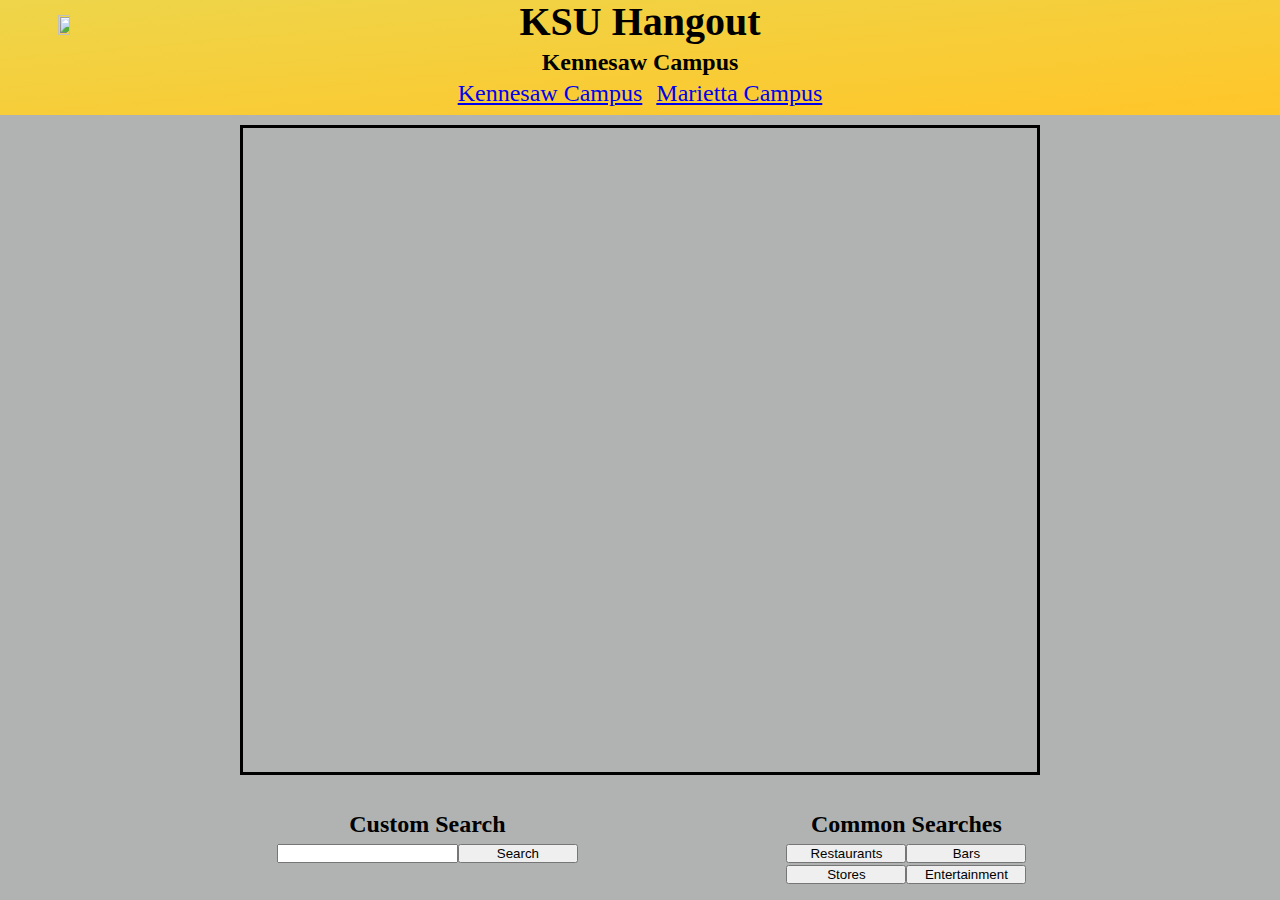
==== index.html @ c661a1bc "Add files via upload" ====
<!DOCTYPE html>
<html>
<head>
    <title>KSUHangout</title>
    <link rel="stylesheet" href="style.css">
    <script src="myscripts.js"></script>
</head>
<body>
    <section class="header">
        <h1><img src="images/ksulogo.png">KSU Hangout</h1>
        <h2 style="text-align: center; line-height: 150%;">Kennesaw Campus</h2>
        <nav>
            <div class="nav-links">
                <ul>
                    <li><a href="index.html" style="margin-right:5px">Kennesaw Campus</a></li>
                    <li><a href="marietta.html" style="margin-left:5px">Marietta Campus</a></li>
                </ul>
            </div>
        </nav>
    </section>
    <section class="map">
        <iframe id="mapkenn" src="https://www.google.com/maps/embed?pb=!1m18!1m12!1m3!1d52931.01633630838!2d-84.58621794401147!3d33.987691157645216!2m3!1f0!2f0!3f0!3m2!1i1024!2i768!4f13.1!3m3!1m2!1s0x88f56ad2af40e553%3A0x7f96a3c9d209c8d0!2sKennesaw%20State%20University!5e0!3m2!1sen!2sus!4v1636579307098!5m2!1sen!2sus" width="800" height="650" style="border:solid;" allowfullscreen="" loading="lazy"></iframe>
    </section>
    <section>
        <table class="centered">
            <tr>
              <th style="text-align: center; font-size: 150%; line-height: 150%;">Custom Search</th>
              <th style="text-align: center; font-size: 150%; line-height: 150%;">Common Searches</th>
            </tr>
            <tr>
                <td><center><input type="text" id="search1" name="search"><button type="button">Search</button></center></td>
                <td><center><button onclick="restFun()" type="button">Restaurants</button><button onclick="barFun()" type="button">Bars</button></center></td>
            </tr>
            <tr>
                <td></td>
                <td><center><button onclick="storeFun()" type="button">Stores</button><button onclick="entFun()" type="button">Entertainment</button></center></td>
            </tr>
    </section>

</body>   
</html>
---- style.css ----
*{
    margin: 0;
    padding: 0;
    box-sizing: border-box;
}

.header{
    min-height: 115px;
    width: 100%;
    background-image: linear-gradient(to bottom right, rgb(238, 213, 74), #ffc629);;
}

img{
    width:10%;
    height:10%;
    float: left;
    margin-right: -10%;
}

li{
    font-size: 150%;
    display: inline-block;
}

ul{
    text-align: center;
}

h1{
    font-size: 250%;
    text-align: center;
    line-height: 110%;
}

body{
    background-image: url('images/bg3.png');
    background-color: #b0b3b2;
    background-repeat: repeat;
}

.map{
    text-align: center;
    padding-top: 10px;
    padding-bottom: 25px;
}

.centered{
    width: 75%; 
    margin-left: auto;
    margin-right: auto;
    padding-bottom: 10px;
    background-color:rgba(176, 179, 178, 0.75);;
}

.column {
    float: left;
    width: 100%;
    padding: 10px;
    
  }
  

.row {
    content: "";
    display: table;
    clear: both;
  }

  button {
      width:120px;
      height:auto;
  }
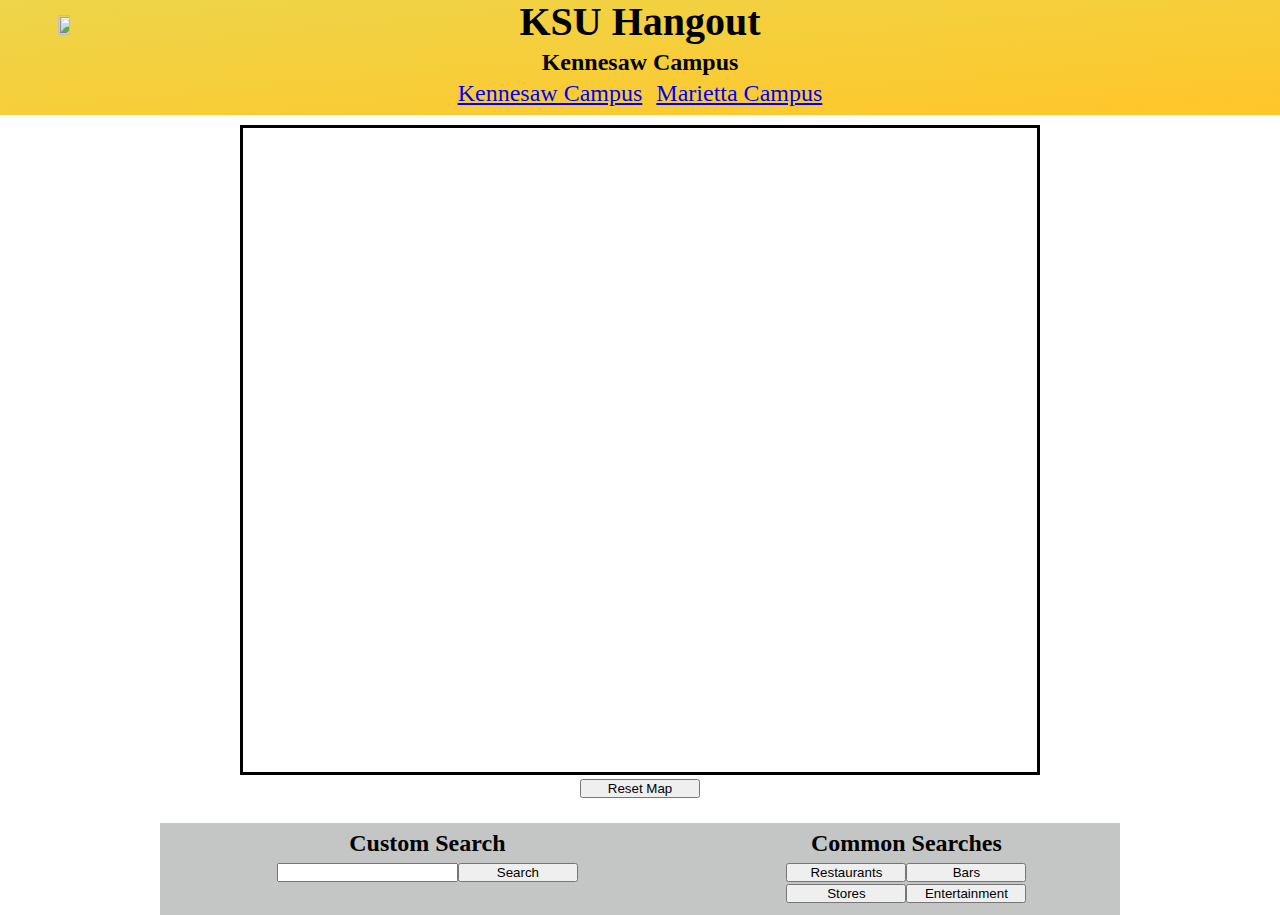
==== commit d30c3a32: "Add files via upload" ====
--- a/index.html
+++ b/index.html
@@ -20,6 +20,9 @@
     </section>
     <section class="map">
         <iframe id="mapkenn" src="https://www.google.com/maps/embed?pb=!1m18!1m12!1m3!1d52931.01633630838!2d-84.58621794401147!3d33.987691157645216!2m3!1f0!2f0!3f0!3m2!1i1024!2i768!4f13.1!3m3!1m2!1s0x88f56ad2af40e553%3A0x7f96a3c9d209c8d0!2sKennesaw%20State%20University!5e0!3m2!1sen!2sus!4v1636579307098!5m2!1sen!2sus" width="800" height="650" style="border:solid;" allowfullscreen="" loading="lazy"></iframe>
+        <div>
+            <center><button type="button" onclick="resetFun()">Reset Map</button></center>
+        </div>
     </section>
     <section>
         <table class="centered">
@@ -28,7 +31,7 @@
               <th style="text-align: center; font-size: 150%; line-height: 150%;">Common Searches</th>
             </tr>
             <tr>
-                <td><center><input type="text" id="search1" name="search"><button type="button">Search</button></center></td>
+                <td><center><input type="text" id="search"><button type="button" onclick="cusFun()">Search</button></td>
                 <td><center><button onclick="restFun()" type="button">Restaurants</button><button onclick="barFun()" type="button">Bars</button></center></td>
             </tr>
             <tr>
--- a/style.css
+++ b/style.css
@@ -34,7 +34,6 @@
 
 body{
     background-image: url('images/bg3.png');
-    background-color: #b0b3b2;
     background-repeat: repeat;
 }
 
